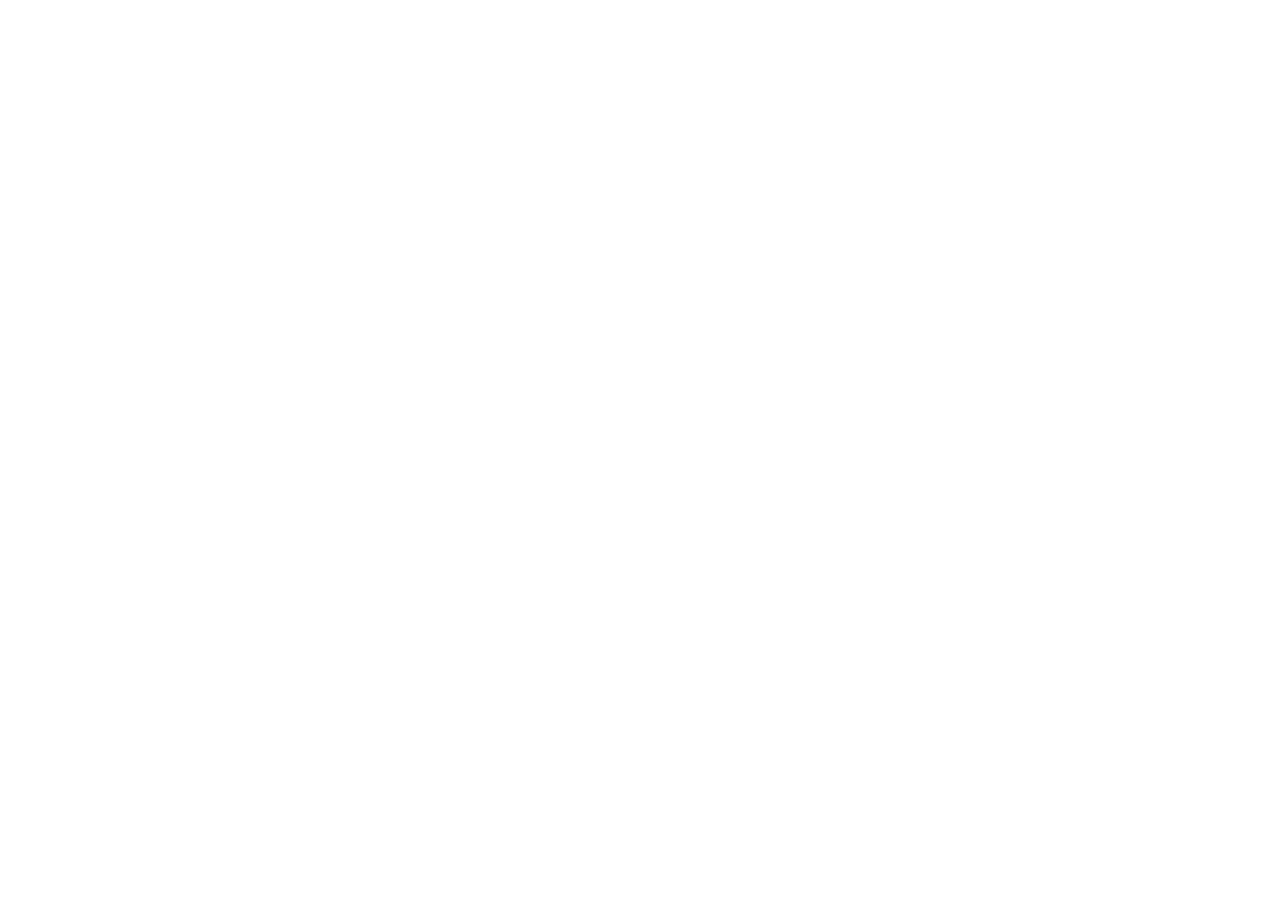
==== PRACTICA-3/Practica3_html-main/index.html @ 1be3ddde "guardado del archivo de texto de comandos de git" ====
<!DOCTYPE html>
<html lang="en">
<head>
    <meta charset="UTF-8">
    <meta name="viewport" content="width=device-width, initial-scale=1.0">
    <title>Practica 3</title>
</head>
<body>
    
</body>
</html>
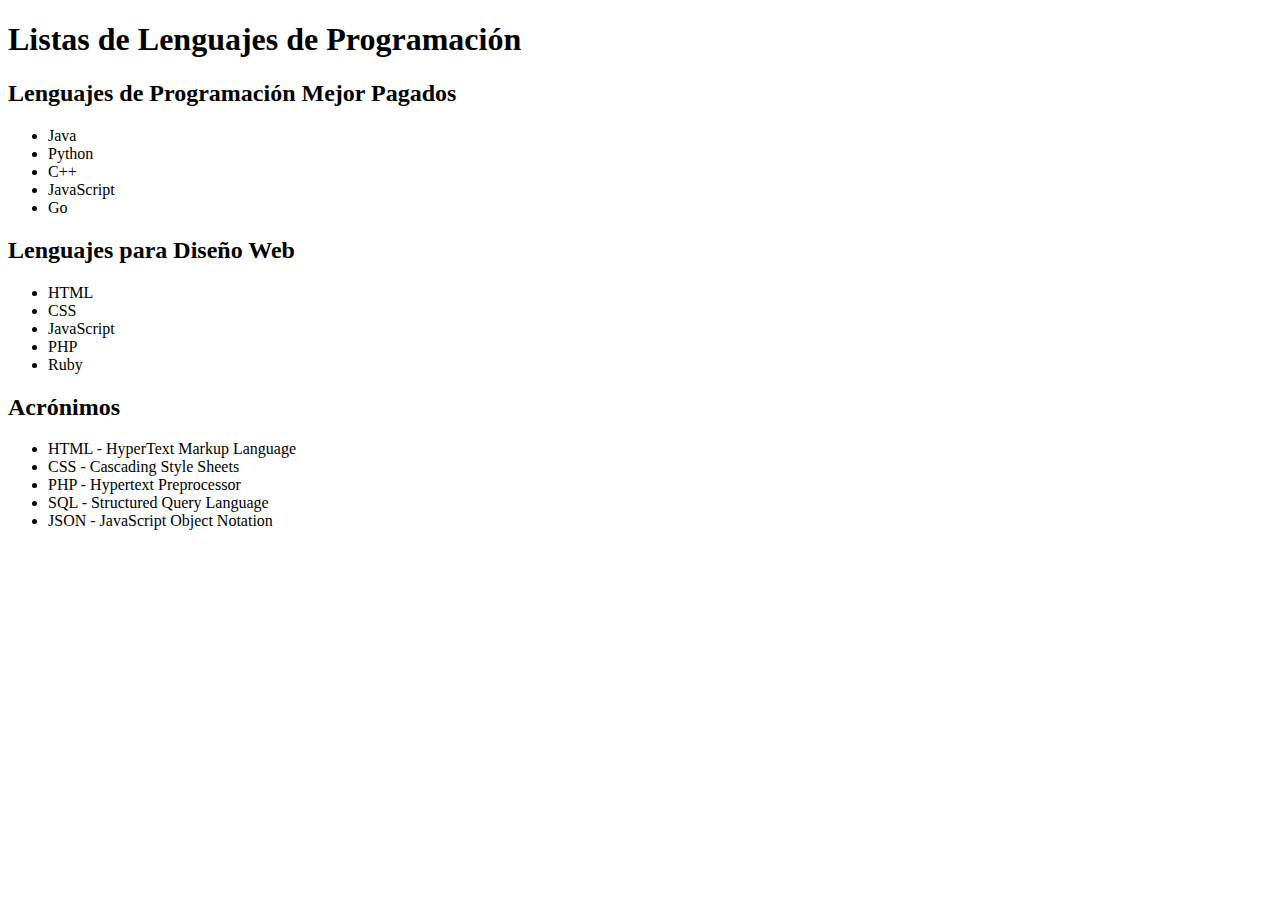
==== commit aa41cd3f: "descarga de archivos proporcionada por el profesor" ====
--- a/PRACTICA-3/Practica3_html-main/index.html
+++ b/PRACTICA-3/Practica3_html-main/index.html
@@ -1,11 +1,39 @@
 <!DOCTYPE html>
-<html lang="en">
+<html lang="es">
 <head>
     <meta charset="UTF-8">
     <meta name="viewport" content="width=device-width, initial-scale=1.0">
-    <title>Practica 3</title>
+    <title>Listas de Lenguajes de Programación</title>
+    <link rel="stylesheet" href="styles.css">
 </head>
 <body>
+    <h1>Listas de Lenguajes de Programación</h1>
     
+    <h2>Lenguajes de Programación Mejor Pagados</h2>
+    <ul class="mejor-pagados">
+        <li>Java</li>
+        <li>Python</li>
+        <li>C++</li>
+        <li>JavaScript</li>
+        <li>Go</li>
+    </ul>
+    
+    <h2>Lenguajes para Diseño Web</h2>
+    <ul class="diseno-web">
+        <li>HTML</li>
+        <li>CSS</li>
+        <li>JavaScript</li>
+        <li>PHP</li>
+        <li>Ruby</li>
+    </ul>
+    
+    <h2>Acrónimos</h2>
+    <ul class="acronimos">
+        <li>HTML - HyperText Markup Language</li>
+        <li>CSS - Cascading Style Sheets</li>
+        <li>PHP - Hypertext Preprocessor</li>
+        <li>SQL - Structured Query Language</li>
+        <li>JSON - JavaScript Object Notation</li>
+    </ul>
 </body>
-</html>+</html>
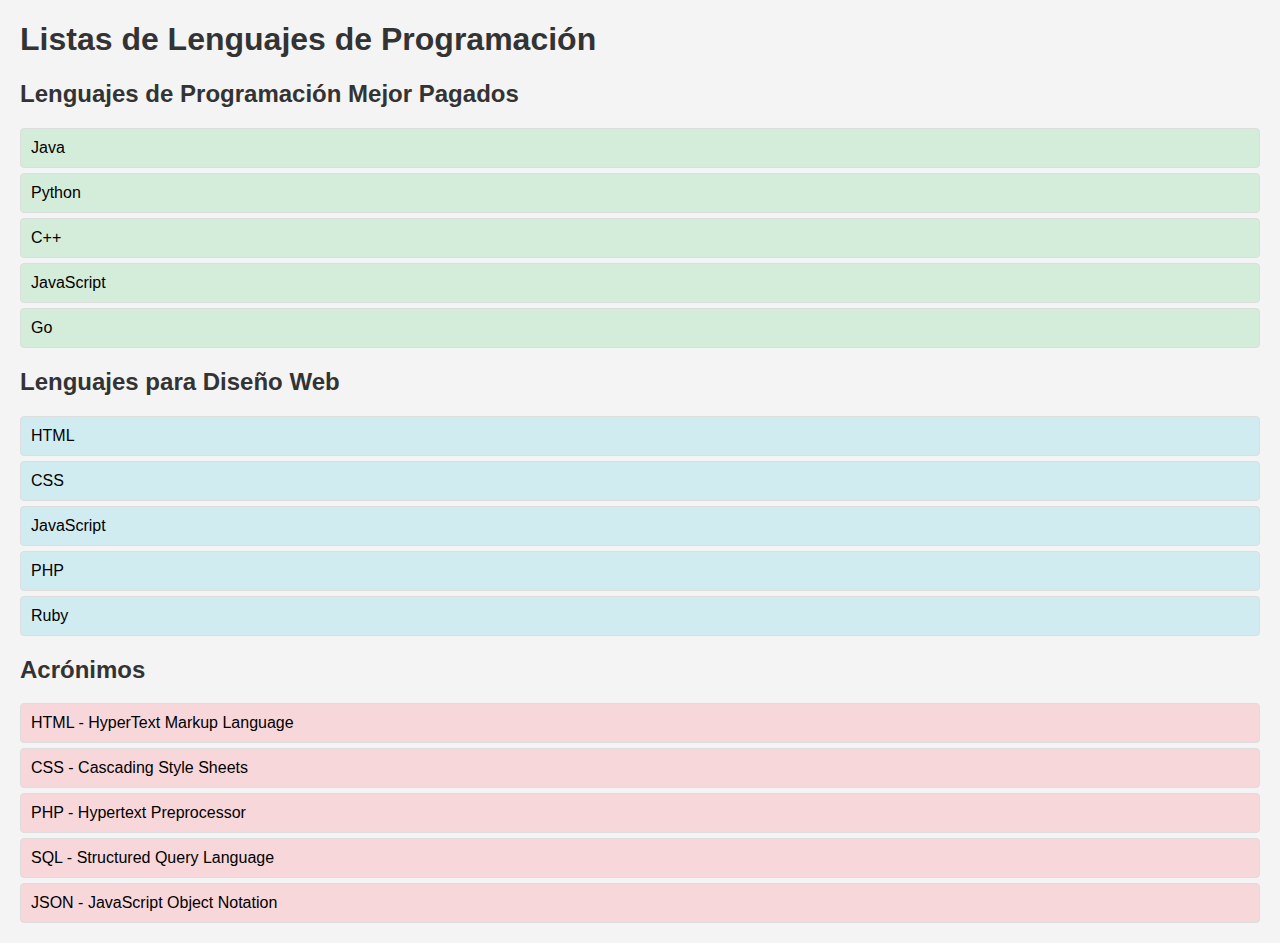
==== commit b18d2712: "estilos CSS agregados" ====
--- a/PRACTICA-3/Practica3_html-main/index.html
+++ b/PRACTICA-3/Practica3_html-main/index.html
@@ -4,7 +4,7 @@
     <meta charset="UTF-8">
     <meta name="viewport" content="width=device-width, initial-scale=1.0">
     <title>Listas de Lenguajes de Programación</title>
-    <link rel="stylesheet" href="styles.css">
+    <link rel="stylesheet" href="estilos.css">
 </head>
 <body>
     <h1>Listas de Lenguajes de Programación</h1>
--- a/PRACTICA-3/Practica3_html-main/estilos.css
+++ b/PRACTICA-3/Practica3_html-main/estilos.css
@@ -0,0 +1,34 @@
+body {
+    font-family: Arial, sans-serif;
+    margin: 20px;
+    background-color: #f4f4f4;
+}
+
+h1, h2 {
+    color: #333;
+}
+
+ul {
+    list-style-type: none;
+    padding: 0;
+}
+
+ul li {
+    background: #fff;
+    margin: 5px 0;
+    padding: 10px;
+    border: 1px solid #ddd;
+    border-radius: 4px;
+}
+
+.mejor-pagados li {
+    background-color: #d4edda;
+}
+
+.diseno-web li {
+    background-color: #d1ecf1;
+}
+
+.acronimos li {
+    background-color: #f8d7da;
+}
